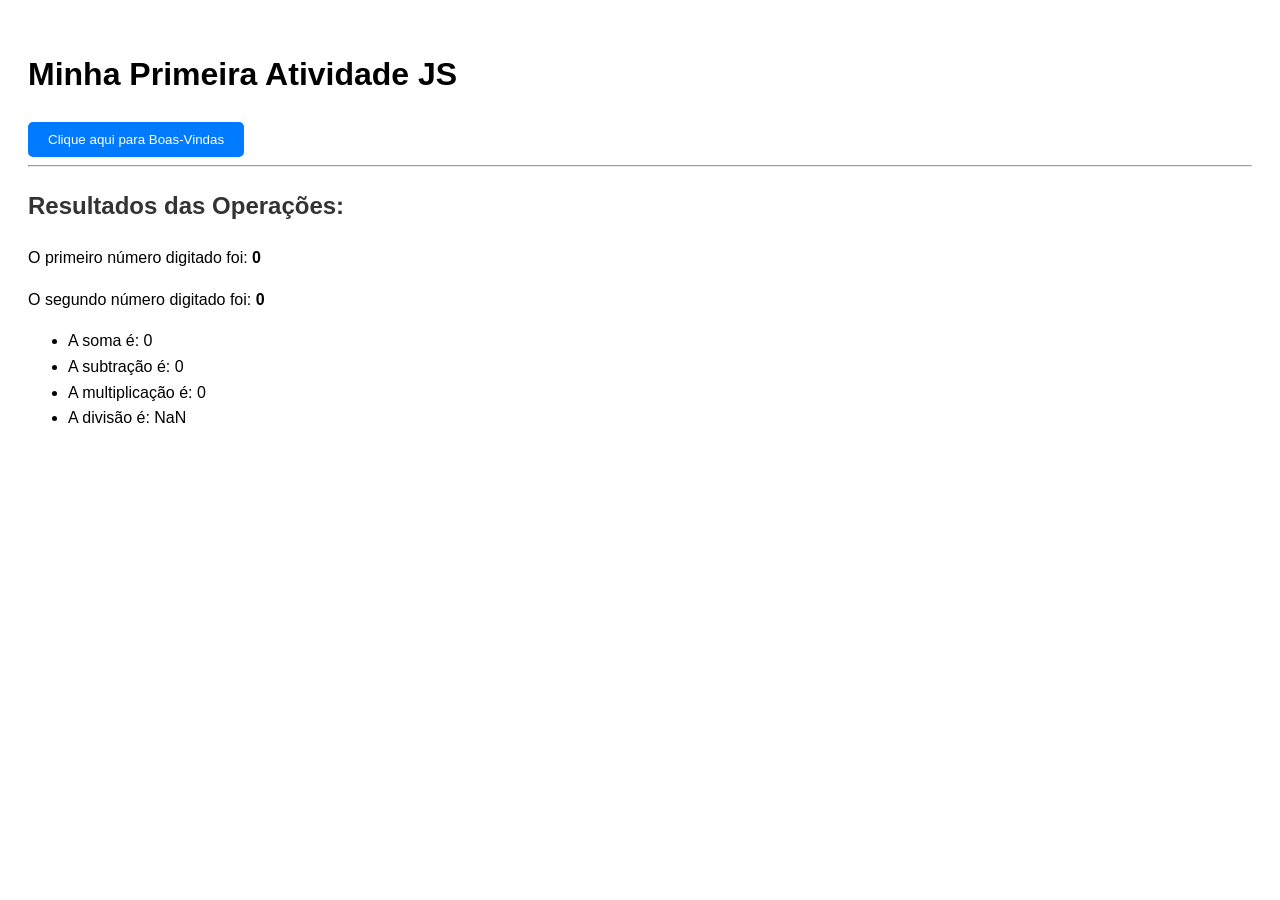
==== atividade-introducao-javascript/index.html @ c9c83feb "feat: add new activity" ====
<!doctype html>
<html lang="en">
  <head>
    <meta charset="UTF-8" />
    <meta name="viewport" content="width=device-width, initial-scale=1.0" />
    <title>Introdução Javascript</title>
  </head>
  <body>
    <!doctype html>
    <html lang="pt-br">
      <head>
        <meta charset="UTF-8" />
        <title>Introdução ao JavaScript</title>
        <style>
          body {
            font-family: sans-serif;
            padding: 20px;
            line-height: 1.6;
          }
          button {
            padding: 10px 20px;
            cursor: pointer;
            background-color: #007bff;
            color: white;
            border: none;
            border-radius: 5px;
          }
          button:hover {
            background-color: #0056b3;
          }
          h2 {
            color: #333;
          }
        </style>
      </head>
      <body>
        <h1>Minha Primeira Atividade JS</h1>

        <button onclick="boasVindas()">Clique aqui para Boas-Vindas</button>

        <hr />

        <script>
          function boasVindas() {
            alert("Seja muito bem-vindo ao meu site!");
          }

          let num1 = Number(prompt("Digite o primeiro número:"));
          let num2 = Number(prompt("Digite o segundo número:"));

          let soma = num1 + num2;
          let sub = num1 - num2;
          let mult = num1 * num2;
          let div = num1 / num2;

          console.log("--- Resultados dos Cálculos ---");
          console.log("Soma: " + soma);
          console.log("Subtração: " + sub);
          console.log("Multiplicação: " + mult);
          console.log("Divisão: " + div);

          document.write("<h2>Resultados das Operações:</h2>");
          document.write(
            "<p>O primeiro número digitado foi: <b>" + num1 + "</b></p>",
          );
          document.write(
            "<p>O segundo número digitado foi: <b>" + num2 + "</b></p>",
          );
          document.write("<ul>");
          document.write("<li>A soma é: " + soma + "</li>");
          document.write("<li>A subtração é: " + sub + "</li>");
          document.write("<li>A multiplicação é: " + mult + "</li>");
          document.write("<li>A divisão é: " + div + "</li>");
          document.write("</ul>");
        </script>
      </body>
    </html>
  </body>
</html>
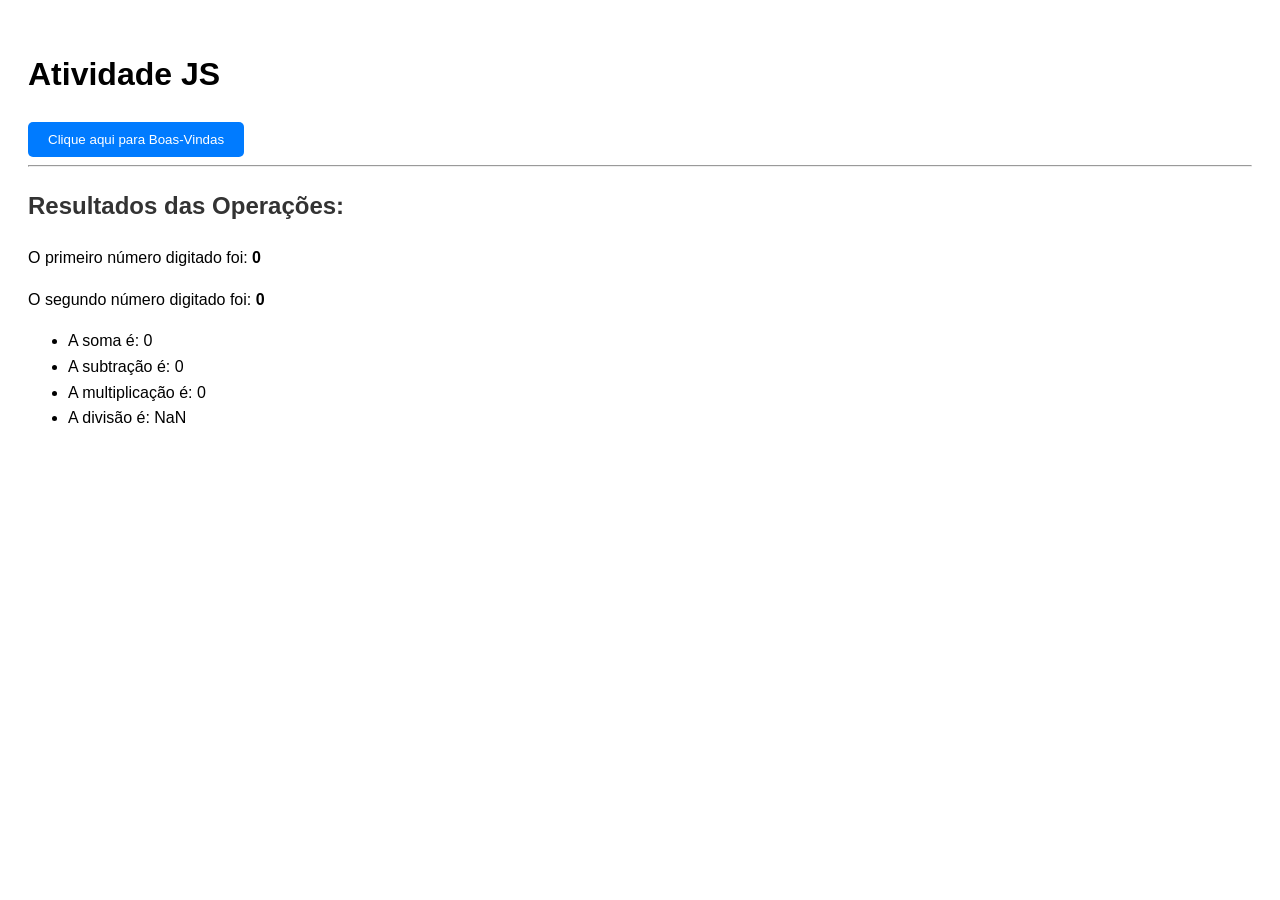
==== commit 07d3f471: "feat: change h1 text" ====
--- a/atividade-introducao-javascript/index.html
+++ b/atividade-introducao-javascript/index.html
@@ -34,7 +34,7 @@
         </style>
       </head>
       <body>
-        <h1>Minha Primeira Atividade JS</h1>
+        <h1>Atividade JS</h1>
 
         <button onclick="boasVindas()">Clique aqui para Boas-Vindas</button>
 
